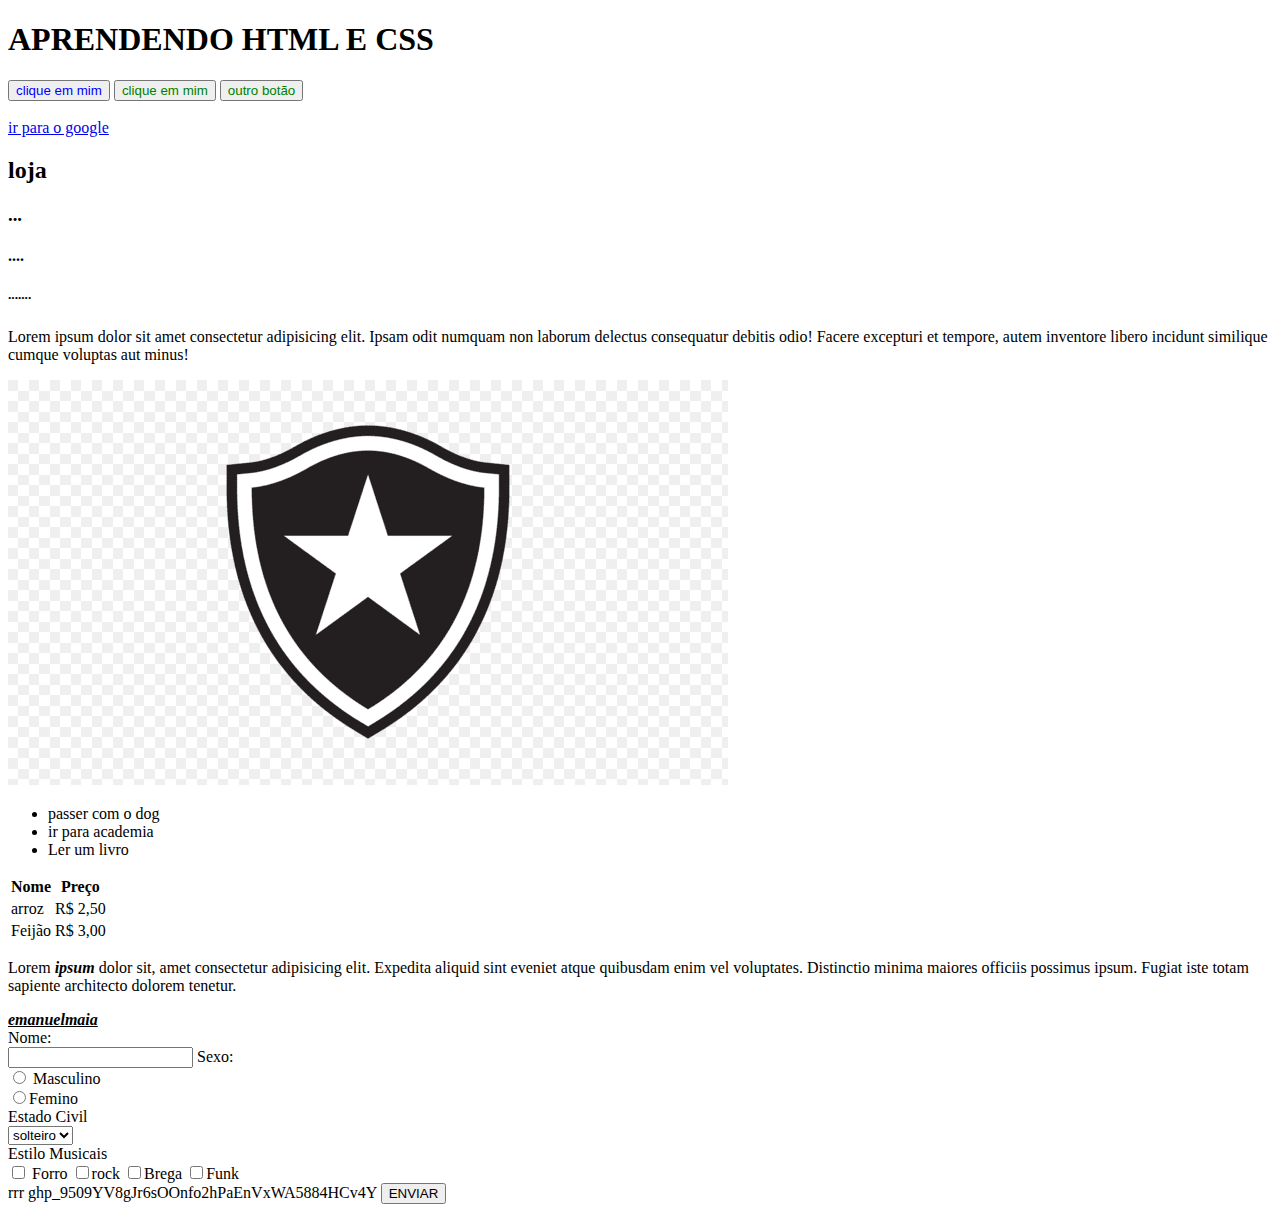
==== aula de html/index.html @ a67e43cf "começo nova aula" ====
<!DOCTYPE html>
<html lang="pt-br">
<head>
    <meta charset="UTF-8">
    <meta http-equiv="X-UA-Compatible" content="IE=edge">
    <meta name="viewport" content="width=device-width, initial-scale=1.0">
    <title>Aula de Html</title>
    <link rel="stylesheet" href="/estilo.css">
</head>
<body>
    <h1>APRENDENDO HTML E CSS</h1>
    <!-- botão -->
    <button id="botao1">clique em mim</button>

    <button class="botaoverde">clique em mim</button>
    <button class="botaoverde">outro botão </button>

    <br>
    <br>
    <!--tag que cria um link
    usar tag "target='_blank' para quando um usaurio clicar no link ir para outra pagina-->
  
    <a href="https://www.google.com.br/" target="_blank">ir para o google</a>
    <H2>loja </H2>
    <h3>...</h3>
    <h4>....</h4>
    <h5>.......</h5>
    <h6></h6>

    <p>Lorem ipsum dolor sit amet consectetur adipisicing elit. Ipsam odit numquam non laborum delectus consequatur debitis odio! Facere excepturi et tempore, autem inventore libero incidunt similique cumque voluptas aut minus!</p>

    <!--botar uma imagem -->
    <img src="/botafogo.png"alt="">

    <!-- tag para criar um lista"ul" dentro de cada tag usar "li"-->
    <ul>
        <li>passer com o dog</li>
        <li>ir para academia</li>
        <li>Ler um livro</li>

    </ul>
    <!-- para criar uma tabela usar a tag "TABLE",-->
    <table>
        <!-- é preciso ter linhas -->
        <tr>
            <!--depois de linha precisa de colunas -->
            <th>Nome</th>
            <th>Preço</th>
        </tr>

        <tr>
            <!--linha do primeiro produto -->
            <td>arroz</td>
            <td>R$ 2,50</td>
        </tr>

        <tr>
            <td>Feijão</td>
            <td>R$ 3,00</td>
        </tr>
    </table>

    <!--formas de usar a palavra em negrito -->
    <p>Lorem <b> <i>ipsum</i> </b> dolor sit, amet consectetur adipisicing elit. Expedita aliquid sint eveniet atque quibusdam enim vel voluptates. Distinctio minima maiores officiis possimus ipsum. Fugiat iste totam sapiente architecto dolorem tenetur.</p>

    <strong> <i> <u>emanuelmaia</u> </i></strong>

    <!--criação de formulario-->
    <form action="dados.html" method="post">

        Nome: <br><input type="text" name="nome" >
        Sexo: <br>
            <input type="radio" name="sexo" value="M"> Masculino <br>
            <input type="radio" name="sexo"value="F">Femino        

            <!--TAG QUE VAI CRIAR UM DROP -->
<br>
Estado Civil
<br>
            <select name="estadoCivil">
                <option value="solteiro">solteiro</option>
                <option value="casado">casado</option>
                <option value="viuvo">viuvo</option>
            </select>
        <br>
        Estilo Musicais
        <br>
        <input type="checkbox"name="estilomusical[]"value="F"> Forro
        <input type="checkbox"name="estilomusical[]"value="R" >rock
        <input type="checkbox"name="estilomusical[]"value="B">Brega
        <input type="checkbox"name="estilomusical[]"value="ECA">Funk
    </form>
    rrr
    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
<button> ENVIAR </button>
</body>
</html>
---- estilo.css ----
#botao1{
    color: blue;

}
.botaoverde{
    color: green;
}
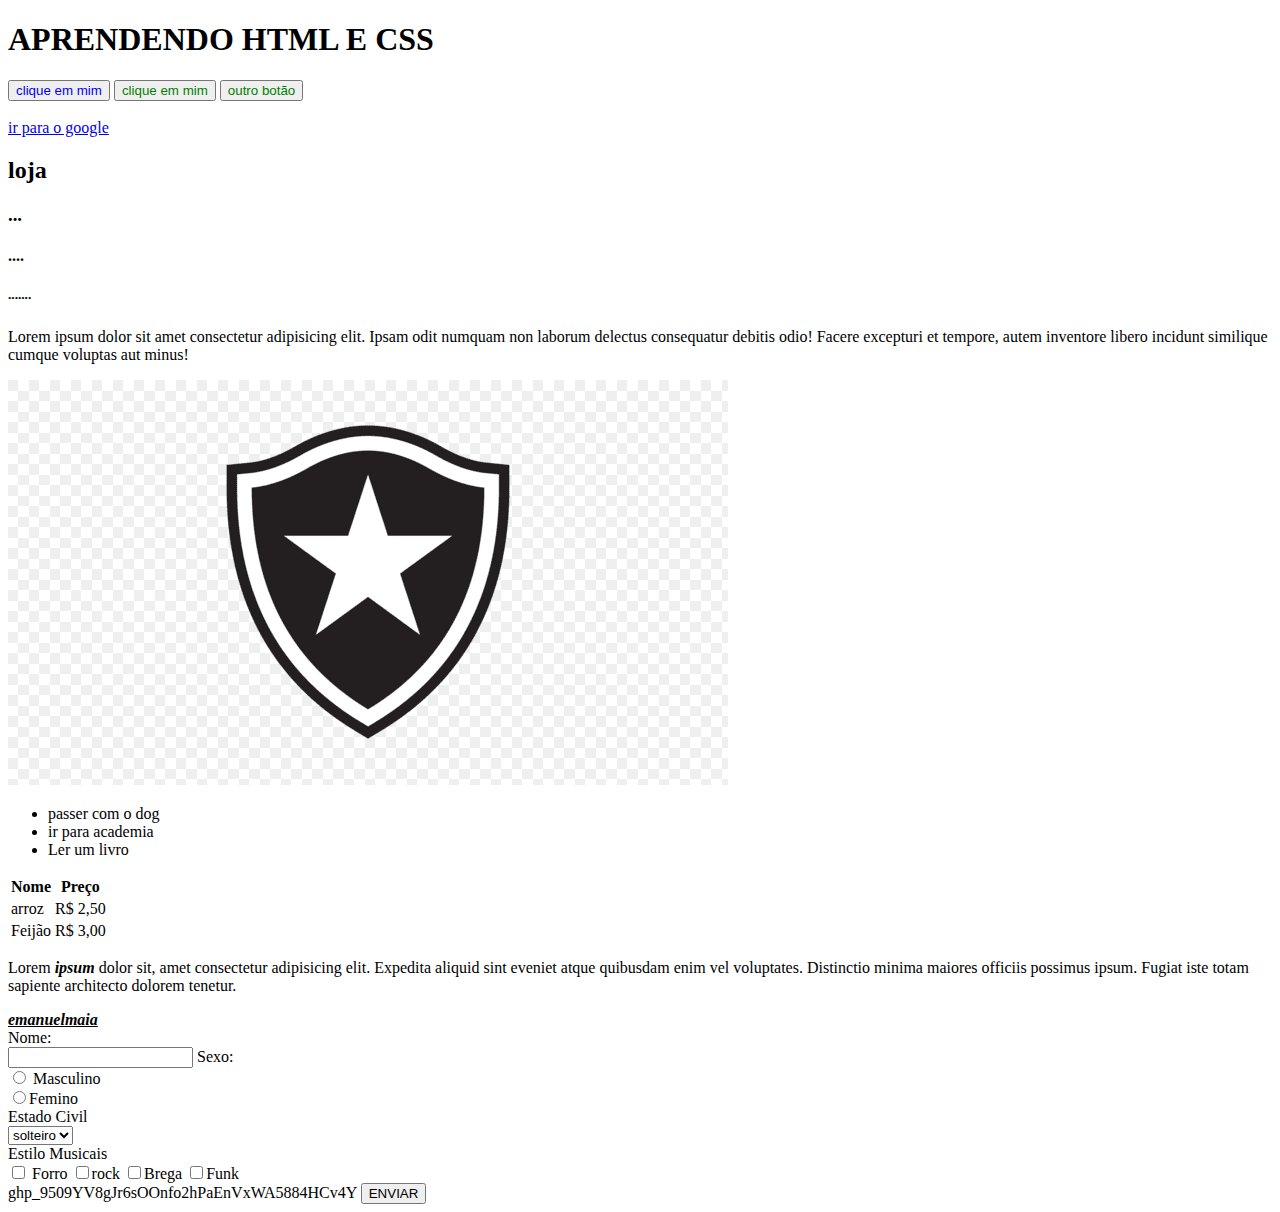
==== commit d5d0b068: "inicio 2 de março" ====
--- a/aula de html/index.html
+++ b/aula de html/index.html
@@ -90,7 +90,7 @@
         <input type="checkbox"name="estilomusical[]"value="B">Brega
         <input type="checkbox"name="estilomusical[]"value="ECA">Funk
     </form>
-    rrr
+    
     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
 <button> ENVIAR </button>
 </body>
